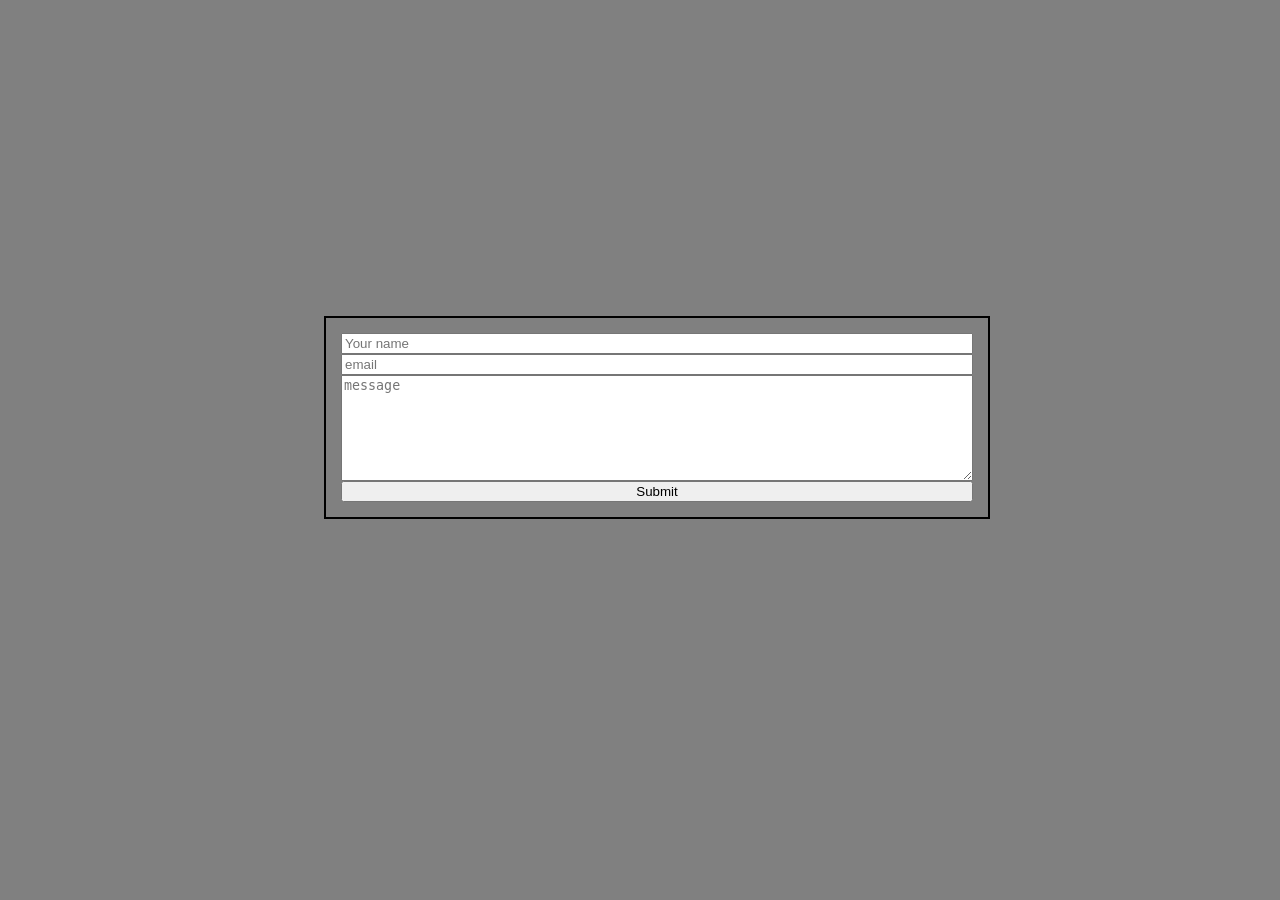
==== index.html @ 16fa2277 "Update index.html" ====
<!DOCTYPE html>
<html lang="en">
<head>

	<meta charset="utf-8"/>
	<title>Contacto</title>
	<link rel="stylesheet" href="formsubmit_styles.css"></link>
</head>
<body>
	
		
	<div>
		<form 
			target="_blnk" 
			action="https://formsubmit.co/b31aa4fb0c96c58ecea989a33e693377" 
			method="POST"
		>

			<input type="name" placeholder="Your name" name="name" required></input>
			<input type="email" placeholder="email" name="email" required></input>
			<textarea placeholder="message" name="message" required></textarea>
			<input type="submit"></input>



		</form>
	</div>


</body>

</html>
---- formsubmit_styles.css ----
body {
	background-color: grey;
	font-family: Helvetica;
}

div{
width: 50%;
display: flex;
margin: 25%;
padding: 15px;
border: 2px solid black;
}

form {
width: 100%;

display: flex;
flex-direction: column;
}


textarea {

height: 100px
}
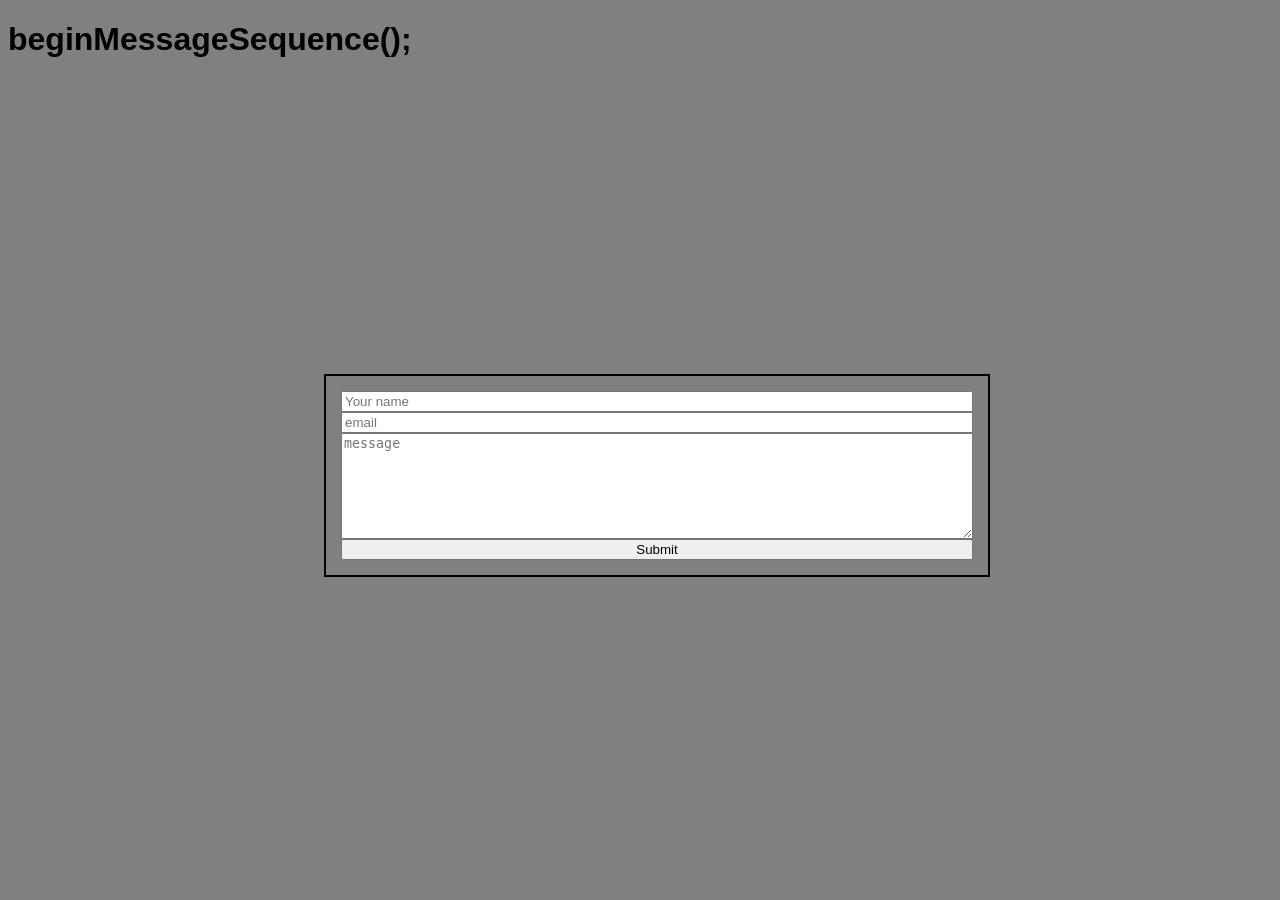
==== commit 8e6454e0: "Update index.html" ====
--- a/index.html
+++ b/index.html
@@ -8,7 +8,7 @@
 	<link rel="stylesheet" href="formsubmit_styles.css"></link>
 </head>
 <body>
-	
+	<h1 id="theH1">beginMessageSequence();</h1>
 		
 	<div>
 		<form 
@@ -16,18 +16,14 @@
 			action="https://formsubmit.co/b31aa4fb0c96c58ecea989a33e693377" 
 			method="POST"
 		>
-
-			<input type="name" placeholder="Your name" name="name" required></input>
+			<input type="text" placeholder="Your name" name="name" required></input>
 			<input type="email" placeholder="email" name="email" required></input>
-			<textarea placeholder="message" name="message" required></textarea>
+			<textarea type="text" placeholder="message" name="message" required></textarea>
+			<input type="hidden" name="_next" value="https://m3ch-l0rd.github.io/mailb0x/thanks.html">
 			<input type="submit"></input>
-
-
-
 		</form>
 	</div>
 
 
 </body>
-
 </html>
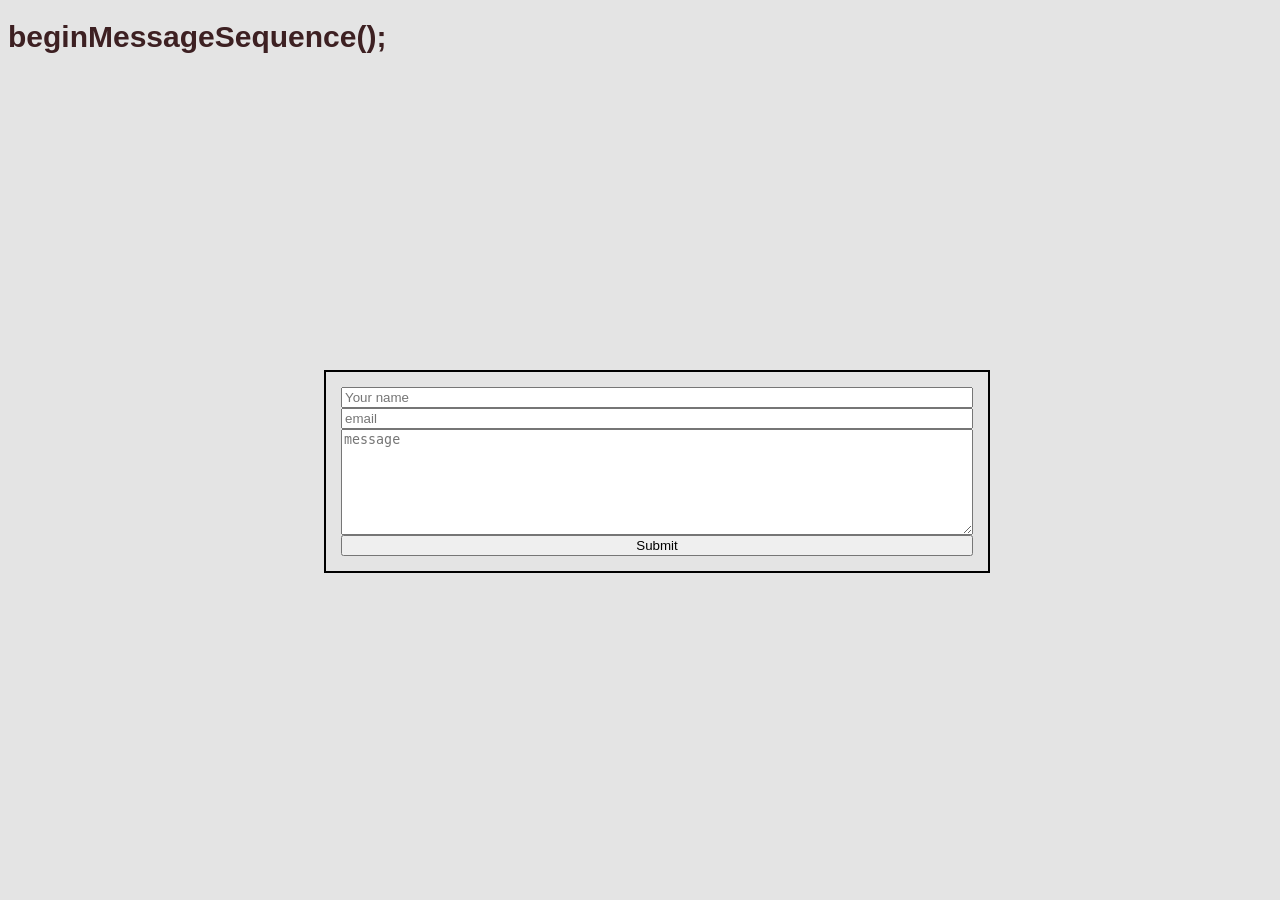
==== commit b3dc7743: "Update index.html" ====
--- a/index.html
+++ b/index.html
@@ -4,6 +4,8 @@
 <head>
 
 	<meta charset="utf-8"/>
+	<meta http-equiv="X-UA-compatible" content="IE=edge">
+    <meta name="viewport" content="width=device-width, initial-scale=1.0">
 	<title>Contacto</title>
 	<link rel="stylesheet" href="formsubmit_styles.css"></link>
 </head>
--- a/formsubmit_styles.css
+++ b/formsubmit_styles.css
@@ -1,6 +1,18 @@
 body {
-	background-color: grey;
+	background-color: #E4E4E4;
 	font-family: Helvetica;
+}
+
+#theH1 {
+	font-size: 30px;
+	font-famil: Courier New;
+	color: #3D2022;
+}
+@media (max-width: 600px) {
+
+	body {
+		font-size: 32px;		
+	}
 }
 
 div{
@@ -9,6 +21,11 @@
 margin: 25%;
 padding: 15px;
 border: 2px solid black;
+}
+@media (max-width: 600px) {
+	div {
+		width: 66%;
+	}
 }
 
 form {
